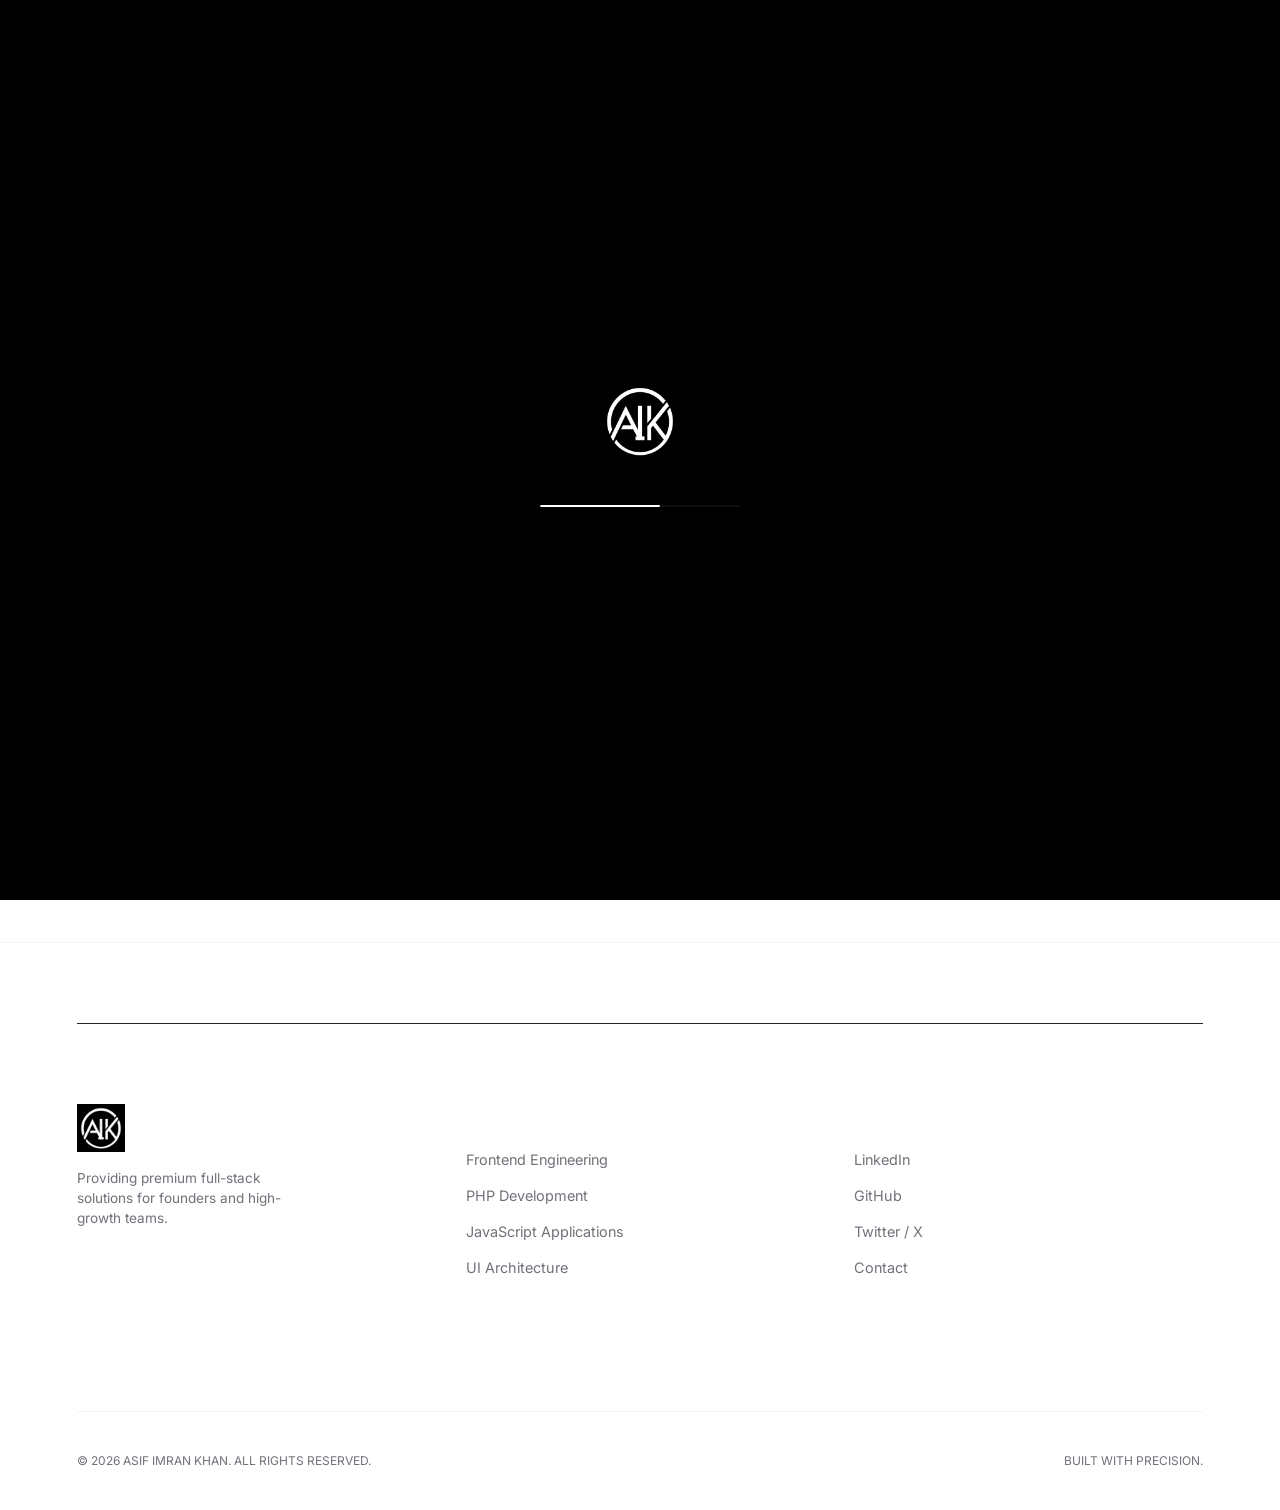
==== about.html @ e5c0651d "new" ====
<!DOCTYPE html>
<html lang="en">
<head>
    <meta charset="UTF-8">
    <meta name="viewport" content="width=device-width, initial-scale=1.0">
    <title>About | Asif Imran Khan | Web Developer</title>
    <meta name="description" content="Learn more about Asif Imran Khan and his journey as a web developer.">
    <link rel="stylesheet" href="style.css">
</head>
<body class="loading">
    <!-- PRELOADER -->
    <div id="preloader">
        <div class="loader-content">
            <img src="Logo.png" alt="AIK Logo" class="loader-logo">
            <div class="loader-bar-container">
                <div class="loader-bar"></div>
            </div>
        </div>
    </div>

    <!-- UTILITY BAR -->
    <div class="utility-bar">
      <div class="status-wrapper">
        <div class="status-dot"></div>
        <span class="status-text">Available for new projects</span>
      </div>
      <ul class="utility-links">
        <li><a href="https://github.com" target="_blank">GitHub</a></li>
        <li><a href="https://linkedin.com" target="_blank">LinkedIn</a></li>
        <li><a href="https://twitter.com" target="_blank">Twitter</a></li>
      </ul>
    </div>

    <!-- NAVIGATION HEADER -->
    <header>
        <nav class="nav-pill">
            <a href="index.html" class="nav-logo-link">
                <img src="Logo.png" alt="AIK Logo" class="nav-logo-img">
            </a>
            <ul class="nav-links">
                <li><a href="work.html">Work</a></li>
                <li><a href="services.html">Services</a></li>
                <li><a href="about.html" style="color: var(--bg-dark); font-weight: 700;">About</a></li>
                <li><a href="insights.html">Insights</a></li>
            </ul>
            <a href="contact.html" class="nav-cta">
                Start a project
                <svg width="14" height="14" viewBox="0 0 16 16" fill="none" stroke="currentColor" stroke-width="2.5" stroke-linecap="round" stroke-linejoin="round">
                    <line x1="3" y1="8" x2="13" y2="8"></line>
                    <polyline points="9 4 13 8 9 12"></polyline>
                </svg>
            </a>
        </nav>
    </header>

    <main>
        <section id="about-page" style="padding-top: 180px;">
            <div style="display: grid; grid-template-columns: 1fr 1fr; gap: clamp(40px, 8vw, 100px); align-items: start;">
                <div class="reveal">
                    <span class="section-label">A Short Journey</span>
                    <h1 class="hero-title" style="font-size: clamp(2rem, 6vw, 4rem); text-align: left; margin-bottom: 20px;">The Developer for Founders.</h1>
                    <p class="hero-description" style="text-align: left; margin-bottom: 40px; color: var(--text);">I started as a hobbyist, grew into a professional, and today, I'm the partner founders rely on to ship world-class web products.</p>
                    <p style="color: var(--text-muted); font-size: 1.1rem; line-height: 1.8; margin-bottom: 30px;">
                        With over 5 years of experience in the full-stack landscape, I specialize in bridging the gap between design and high-performance engineering. My weapon of choice is the web stack: HTML, CSS, JavaScript, and PHP.
                    </p>
                    <p style="color: var(--text-muted); font-size: 1.1rem; line-height: 1.8;">
                        I believe that great software isn't just about code—it's about empathy for the user and understanding the business goals behind every feature.
                    </p>
                </div>
                <div class="reveal" style="position: sticky; top: 180px;">
                    <div style="aspect-ratio: 4/5; background: var(--zinc-100); border-radius: var(--radius-lg); overflow: hidden; border: 1px solid var(--border);">
                        <img src="https://images.unsplash.com/photo-1507003211169-0a1dd7228f2d?q=80&w=2574&auto=format&fit=crop" alt="Asif Imran Khan" style="width: 100%; height: 100%; object-fit: cover;">
                    </div>
                </div>
            </div>
        </section>

        <!-- FOOTER -->
        <footer style="padding: 0 var(--container-padding); border-top: 1px solid var(--zinc-100); padding-top: 80px;">
            <div class="footer-links">
                <div class="footer-col" style="display: flex; flex-direction: column; align-items: flex-start; gap: 16px;">
                    <img src="Logo.png" alt="AIK Logo" style="height: 48px; filter: invert(1);">
                    <p style="color: var(--text-muted); font-size: 0.85rem; max-width: 240px;">Providing premium full-stack solutions for founders and high-growth teams.</p>
                </div>
                <div class="footer-col">
                    <h4>EXPERTISE</h4>
                    <ul>
                        <li><a href="services.html">Frontend Engineering</a></li>
                        <li><a href="services.html">PHP Development</a></li>
                        <li><a href="services.html">JavaScript Applications</a></li>
                        <li><a href="services.html">UI Architecture</a></li>
                    </ul>
                </div>
                <div class="footer-col">
                    <h4>CONNECT</h4>
                    <ul>
                        <li><a href="#">LinkedIn</a></li>
                        <li><a href="#">GitHub</a></li>
                        <li><a href="#">Twitter / X</a></li>
                        <li><a href="contact.html">Contact</a></li>
                    </ul>
                </div>
            </div>

            <div class="footer-bottom" style="border-top: 1px solid var(--zinc-100); padding-top: 40px; margin-top: 40px;">
                <p style="color: var(--text-muted); font-size: 0.75rem;">© 2026 ASIF IMRAN KHAN. ALL RIGHTS RESERVED.</p>
                <p style="color: var(--text-muted); font-size: 0.75rem;">BUILT WITH PRECISION.</p>
            </div>
        </footer>
    </main>

    <script src="script.js"></script>
</body>
</html>
---- style.css ----
@import url("https://fonts.googleapis.com/css2?family=Inter:wght@100..900&display=swap");

:root {
  /* McShannock Monochrome Palette */
  --bg: #ffffff;
  --bg-dark: #000000;
  --zinc-50: #fafafa;
  --zinc-100: #f4f4f5;
  --zinc-200: #e4e4e7;
  --zinc-800: #27272a;
  --zinc-900: #18181b;
  --text: #000000;
  --text-muted: #71717a;
  --border: #e4e4e7;
  
  /* Layout */
  --radius-lg: clamp(16px, 4vw, 32px);
  --radius-md: 16px;
  --nav-height: 80px;
  --container-padding: clamp(16px, 6vw, 120px);
  --smooth: all 0.6s cubic-bezier(0.16, 1, 0.3, 1);
}

*, *::before, *::after {
  box-sizing: border-box;
  margin: 0;
  padding: 0;
}

html {
  scroll-behavior: smooth;
  background-color: var(--bg);
}

body {
  background-color: var(--bg);
  color: var(--text);
  font-family: 'Inter', sans-serif;
  font-size: 16px;
  line-height: 1.5;
  -webkit-font-smoothing: antialiased;
  overflow-x: hidden;
}

body.loading {
  overflow: hidden;
}

/* ─── NAVIGATION (Pill Nav) ───────────────────────── */
header {
  position: fixed;
  top: 56px;
  left: 0;
  right: 0;
  z-index: 1000;
  display: flex;
  justify-content: center;
  pointer-events: none;
  padding: 0 16px;
}

.nav-pill {
  width: 100%;
  max-width: fit-content;
  pointer-events: auto;
  background: rgba(255, 255, 255, 0.85);
  backdrop-filter: blur(20px);
  border: 1px solid var(--border);
  border-radius: 100px;
  padding: 6px 6px 6px 20px;
  display: flex;
  align-items: center;
  gap: clamp(16px, 3vw, 40px);
  box-shadow: 0 4px 20px rgba(0, 0, 0, 0.05);
  transition: var(--smooth);
}

.nav-logo-link {
  display: flex;
  align-items: center;
}

.nav-logo-img {
  width: 48px;
  height: 48px;
  object-fit: contain;
}

.nav-links {
  display: flex;
  gap: 24px;
  list-style: none;
}

.nav-links a {
  color: var(--zinc-800);
  text-decoration: none;
  font-size: 0.85rem;
  font-weight: 500;
  transition: var(--smooth);
}

.nav-links a:hover { color: var(--bg-dark); }

.nav-cta {
  background: var(--bg-dark);
  color: #fff;
  text-decoration: none;
  padding: 10px 20px;
  border-radius: 100px;
  font-size: 0.85rem;
  font-weight: 600;
  display: flex;
  align-items: center;
  gap: 8px;
  white-space: nowrap;
  transition: var(--smooth);
}

.nav-cta:hover { transform: scale(1.05); }

/* ─── HERO SECTION ────────────────────────────────── */
.hero {
  min-height: 80vh;
  display: flex;
  flex-direction: column;
  align-items: center;
  justify-content: center;
  text-align: center;
  padding: 140px var(--container-padding) 80px;
  background: var(--bg);
}

.hero-content {
  max-width: 900px;
  margin-bottom: clamp(40px, 8vw, 80px);
}

.hero-title {
  font-size: clamp(2.5rem, 8vw, 5.5rem);
  font-weight: 800;
  line-height: 1.1;
  letter-spacing: -0.04em;
  margin-bottom: 24px;
}

.hero-description {
  font-size: clamp(1rem, 2vw, 1.25rem);
  color: var(--text-muted);
  max-width: 600px;
  margin: 0 auto;
}

.showreel-container {
  width: 100%;
  max-width: 1200px;
  aspect-ratio: 16/9;
  border-radius: var(--radius-lg);
  overflow: hidden;
  background: var(--zinc-100);
  position: relative;
  border: 1px solid var(--border);
}

.showreel-bg {
  width: 100%;
  height: 100%;
  object-fit: cover;
  transition: var(--smooth);
}

.play-btn {
  position: absolute;
  top: 50%; left: 50%;
  transform: translate(-50%, -50%);
  background: #fff;
  width: clamp(50px, 10vw, 80px);
  height: clamp(50px, 10vw, 80px);
  border-radius: 50%;
  display: flex;
  align-items: center;
  justify-content: center;
  cursor: pointer;
  transition: var(--smooth);
  box-shadow: 0 10px 30px rgba(0,0,0,0.1);
}
.play-btn:hover { scale: 1.1; }

/* ─── WORK GRID ───────────────────────────────────── */
section { padding: clamp(60px, 12vw, 120px) var(--container-padding); }

.section-header { margin-bottom: clamp(40px, 8vw, 80px); }

.section-label {
  font-size: 0.75rem;
  font-weight: 600;
  color: var(--text-muted);
  text-transform: uppercase;
  letter-spacing: 0.1em;
  margin-bottom: 12px;
  display: block;
}

.work-grid {
  display: grid;
  grid-template-columns: repeat(2, 1fr);
  gap: clamp(16px, 4vw, 32px);
}

.work-card {
  border-radius: var(--radius-lg);
  overflow: hidden;
  background: var(--zinc-50);
  border: 1px solid var(--border);
  transition: var(--smooth);
  cursor: pointer;
  display: flex;
  flex-direction: column;
}

.work-card:hover { border-color: var(--bg-dark); }

.work-img-container {
  aspect-ratio: 16/10;
  overflow: hidden;
}

.work-img {
  width: 100%; height: 100%;
  object-fit: cover;
  transition: var(--smooth);
}

.work-card:hover .work-img { scale: 1.05; }

.work-info { padding: clamp(24px, 4vw, 40px); }

.work-title {
  font-size: clamp(1.25rem, 3vw, 1.75rem);
  font-weight: 700;
  margin-bottom: 8px;
}

.work-tag {
  font-size: 0.85rem;
  color: var(--text-muted);
}

/* ─── FOOTER CTA ──────────────────────────────────── */
.footer-cta {
  background: var(--bg-dark);
  color: #fff;
  border-radius: var(--radius-lg);
  padding: clamp(60px, 12vw, 120px) 24px;
  text-align: center;
  margin-bottom: 80px;
}

.footer-cta-title {
  font-size: clamp(1.75rem, 6vw, 4rem);
  font-weight: 800;
  margin-bottom: 40px;
}

.footer-links {
  display: grid;
  grid-template-columns: repeat(auto-fit, minmax(180px, 1fr));
  gap: 40px;
  padding: clamp(60px, 10vw, 80px) 0;
  border-top: 1px solid var(--zinc-800);
}

.footer-col h4 { margin-bottom: 24px; color: #fff; font-size: 0.8rem; letter-spacing: 0.1em; }
.footer-col ul { list-style: none; }
.footer-col li { margin-bottom: 12px; }
.footer-col a { color: var(--text-muted); text-decoration: none; transition: var(--smooth); font-size: 0.9rem; }
.footer-col a:hover { color: #fff; }

.footer-bottom {
  display: flex;
  justify-content: space-between;
  align-items: center;
  padding-bottom: 40px;
  flex-wrap: wrap;
  gap: 24px;
}

/* ─── REVEAL & RESPONSIVE ────────────────────────── */
.reveal {
  opacity: 0;
  transform: translateY(20px);
  transition: opacity 0.6s var(--smooth), transform 0.6s var(--smooth);
}

.reveal.visible { opacity: 1; transform: translateY(0); }

@media (max-width: 768px) {
  .work-grid { grid-template-columns: 1fr; }
  .nav-links { display: none; }
  .nav-pill { gap: 12px; }
  .nav-cta { padding: 8px 16px; font-size: 0.75rem; }
  .footer-bottom { justify-content: center; text-align: center; }
}

@media (max-width: 480px) {
  .hero { padding-top: 120px; }
  .footer-cta { border-radius: 20px; }
}

/* ─── PRELOADER STYLES ──────────────────────────── */
#preloader {
  position: fixed;
  top: 0; left: 0;
  width: 100%; height: 100%;
  background: var(--bg-dark);
  z-index: 9999;
  display: flex;
  align-items: center;
  justify-content: center;
  transition: transform 1.2s cubic-bezier(0.85, 0, 0.15, 1);
}

#preloader.loaded {
  transform: translateY(-100%);
}

.loader-content {
  display: flex;
  flex-direction: column;
  align-items: center;
  gap: 24px;
}

.loader-logo {
  width: 80px;
  height: 80px;
  filter: invert(1);
  margin-bottom: 20px;
}

.loader-bar-container {
  width: 200px;
  height: 2px;
  background: rgba(255, 255, 255, 0.05);
  border-radius: 100px;
  overflow: hidden;
  position: relative;
  margin-bottom: 12px;
}

.loader-bar {
  position: absolute;
  top: 0; left: 0;
  height: 100%;
  width: 0%;
  background: #fff;
  border-radius: 100px;
  transition: width 0.1s linear;
}

.loader-percentage {
  font-size: 0.85rem;
  font-weight: 600;
  color: #fff;
  letter-spacing: 0.1em;
  font-family: monospace;
}

@keyframes logoPulse {
  0%, 100% { transform: scale(1); opacity: 0.8; }
  50% { transform: scale(1.05); opacity: 1; }
}
/* ─── UTILITY BAR (Top Bar) ───────────────────────── */
.utility-bar {
  position: fixed;
  top: 0;
  left: 0;
  right: 0;
  height: 40px;
  background: rgba(255, 255, 255, 0.8);
  backdrop-filter: blur(10px);
  border-bottom: 1px solid var(--border);
  z-index: 1001;
  display: flex;
  align-items: center;
  justify-content: space-between;
  padding: 0 var(--container-padding);
  font-size: 0.75rem;
  font-weight: 500;
  color: var(--text-muted);
}

.status-wrapper {
  display: flex;
  align-items: center;
  gap: 8px;
}

.status-dot {
  width: 6px;
  height: 6px;
  background: #10b981;
  border-radius: 50%;
  position: relative;
}

.status-dot::after {
  content: '';
  position: absolute;
  top: 0; left: 0;
  width: 100%; height: 100%;
  background: inherit;
  border-radius: 50%;
  animation: pulse 2s infinite;
}

@keyframes pulse {
  0% { transform: scale(1); opacity: 1; }
  100% { transform: scale(3); opacity: 0; }
}

.utility-links {
  display: flex;
  gap: 16px;
  list-style: none;
}

.utility-links a {
  text-decoration: none;
  color: inherit;
  transition: var(--smooth);
}

.utility-links a:hover {
  color: var(--bg-dark);
}

@media (max-width: 640px) {
  .utility-bar { font-size: 0.7rem; padding: 0 16px; }
  .utility-bar .status-text { display: none; }
  header { top: 48px; }
}
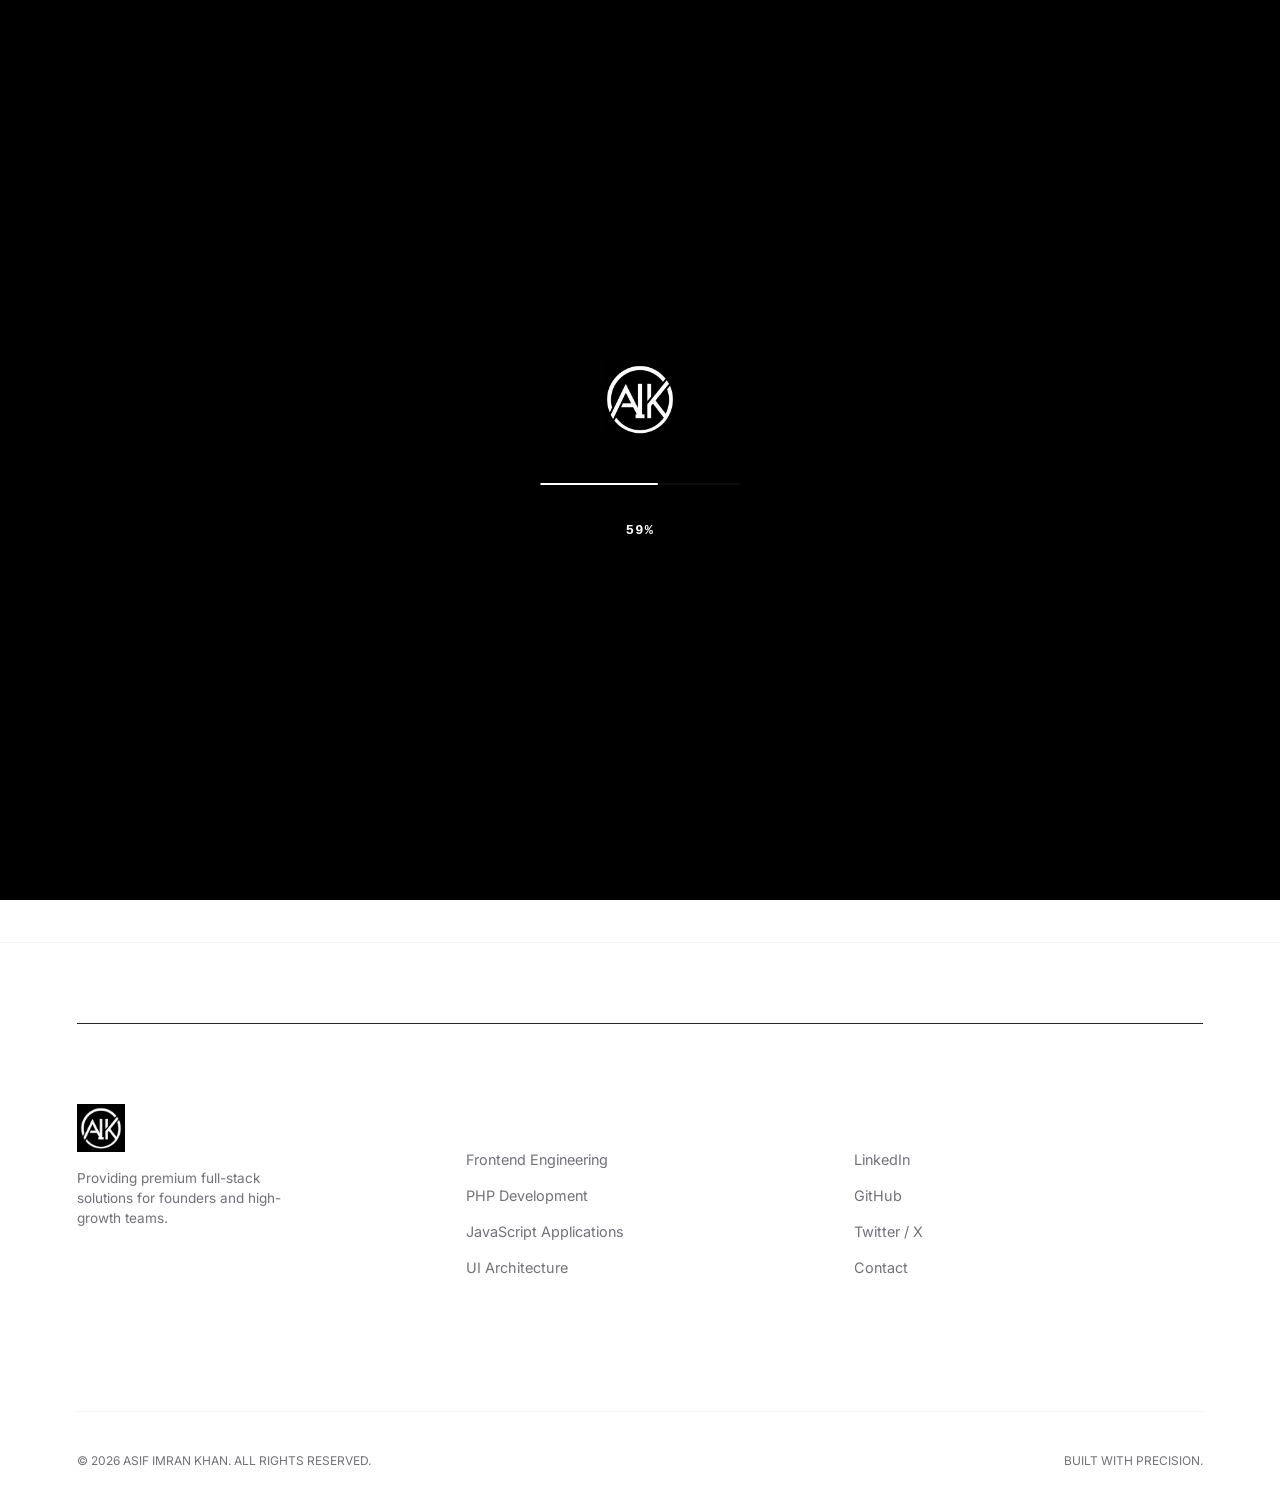
==== commit 84e3633d: "new" ====
--- a/about.html
+++ b/about.html
@@ -15,6 +15,7 @@
             <div class="loader-bar-container">
                 <div class="loader-bar"></div>
             </div>
+            <div class="loader-percentage">0%</div>
         </div>
     </div>
 
@@ -50,8 +51,24 @@
                     <polyline points="9 4 13 8 9 12"></polyline>
                 </svg>
             </a>
+            <button class="nav-toggle" aria-label="Toggle menu">
+                <span></span>
+                <span></span>
+                <span></span>
+            </button>
         </nav>
     </header>
+
+    <!-- MOBILE MENU OVERLAY -->
+    <div class="mobile-menu-overlay">
+        <ul class="mobile-nav-links">
+            <li><a href="work.html">Work</a></li>
+            <li><a href="services.html">Services</a></li>
+            <li><a href="about.html">About</a></li>
+            <li><a href="insights.html">Insights</a></li>
+            <li><a href="contact.html">Contact</a></li>
+        </ul>
+    </div>
 
     <main>
         <section id="about-page" style="padding-top: 180px;">
--- a/style.css
+++ b/style.css
@@ -52,11 +52,27 @@
   top: 56px;
   left: 0;
   right: 0;
-  z-index: 1000;
+  z-index: 2001; /* Higher than mobile overlay */
   display: flex;
   justify-content: center;
   pointer-events: none;
   padding: 0 16px;
+  transition: transform 0.4s cubic-bezier(0.16, 1, 0.3, 1), opacity 0.4s ease;
+}
+
+header.header-hidden {
+  transform: translateY(-120%);
+  opacity: 0;
+}
+
+header.header-scrolled {
+  opacity: 0.4; /* Transparent while scrolling */
+}
+
+/* Ensure header is visible when menu is open */
+body.menu-open header {
+  transform: translateY(0) !important;
+  opacity: 1 !important;
 }
 
 .nav-pill {
@@ -119,6 +135,83 @@
 
 .nav-cta:hover { transform: scale(1.05); }
 
+/* --- MOBILE MENU TOGGLE --- */
+.nav-toggle {
+  display: none;
+  background: none;
+  border: none;
+  cursor: pointer;
+  padding: 10px;
+  position: relative;
+  z-index: 2001;
+}
+
+.nav-toggle span {
+  display: block;
+  width: 24px;
+  height: 2px;
+  background: var(--bg-dark);
+  margin: 5px 0;
+  transition: var(--smooth);
+}
+
+.nav-toggle.active span:nth-child(1) { transform: translateY(7px) rotate(45deg); }
+.nav-toggle.active span:nth-child(2) { opacity: 0; }
+.nav-toggle.active span:nth-child(3) { transform: translateY(-7px) rotate(-45deg); }
+
+/* --- MOBILE MENU OVERLAY --- */
+.mobile-menu-overlay {
+  position: fixed;
+  top: 0;
+  left: 0;
+  width: 100%;
+  height: 100%;
+  background: rgba(255, 255, 255, 0.98);
+  backdrop-filter: blur(20px);
+  z-index: 2000;
+  display: flex;
+  flex-direction: column;
+  align-items: center;
+  justify-content: center;
+  opacity: 0;
+  visibility: hidden;
+  transition: var(--smooth);
+}
+
+.mobile-menu-overlay.active {
+  opacity: 1;
+  visibility: visible;
+}
+
+.mobile-nav-links {
+  list-style: none;
+  text-align: center;
+  display: flex;
+  flex-direction: column;
+  gap: 32px;
+}
+
+.mobile-nav-links a {
+  font-size: 2rem;
+  font-weight: 800;
+  color: var(--bg-dark);
+  text-decoration: none;
+  transition: var(--smooth);
+  opacity: 0;
+  transform: translateY(20px);
+}
+
+.mobile-menu-overlay.active .mobile-nav-links a {
+  opacity: 1;
+  transform: translateY(0);
+}
+
+.mobile-nav-links li:nth-child(1) a { transition-delay: 0.1s; }
+.mobile-nav-links li:nth-child(2) a { transition-delay: 0.2s; }
+.mobile-nav-links li:nth-child(3) a { transition-delay: 0.3s; }
+.mobile-nav-links li:nth-child(4) a { transition-delay: 0.4s; }
+.mobile-nav-links li:nth-child(5) a { transition-delay: 0.5s; }
+
 /* ─── HERO SECTION ────────────────────────────────── */
 .hero {
   min-height: 80vh;
@@ -297,14 +390,49 @@
 @media (max-width: 768px) {
   .work-grid { grid-template-columns: 1fr; }
   .nav-links { display: none; }
-  .nav-pill { gap: 12px; }
-  .nav-cta { padding: 8px 16px; font-size: 0.75rem; }
+  .nav-toggle { display: block; }
+  .nav-pill { 
+    gap: 0; 
+    padding: 12px 20px;
+    width: 100%;
+    max-width: none;
+    background: transparent;
+    backdrop-filter: none;
+    border: none;
+    box-shadow: none;
+    justify-content: space-between;
+  }
+  
+  .nav-logo-link {
+    transform: none !important;
+  }
+  .nav-cta { 
+    padding: 8px 16px; 
+    font-size: 0.75rem;
+    display: none; /* Hide CTA in pill on mobile, show only in menu or specifically */
+  }
   .footer-bottom { justify-content: center; text-align: center; }
+  
+  /* About Page Grid Fix */
+  #about-page > div {
+    grid-template-columns: 1fr !important;
+    gap: 40px !important;
+  }
+  #about-page h1 { text-align: center !important; }
+  #about-page .hero-description { text-align: center !important; }
+  #about-page div[style*="position: sticky"] {
+    position: relative !important;
+    top: 0 !important;
+  }
 }
 
 @media (max-width: 480px) {
-  .hero { padding-top: 120px; }
-  .footer-cta { border-radius: 20px; }
+  .hero { padding-top: 120px; padding-bottom: 40px; }
+  .hero-title { font-size: 3rem; }
+  .footer-cta { border-radius: 20px; padding: 40px 16px; }
+  .footer-cta-title { font-size: 2rem; }
+  .footer-cta .nav-cta { width: 100%; justify-content: center; }
+  section { padding: 60px 20px; }
 }
 
 /* ─── PRELOADER STYLES ──────────────────────────── */
@@ -366,10 +494,6 @@
   font-family: monospace;
 }
 
-@keyframes logoPulse {
-  0%, 100% { transform: scale(1); opacity: 0.8; }
-  50% { transform: scale(1.05); opacity: 1; }
-}
 /* ─── UTILITY BAR (Top Bar) ───────────────────────── */
 .utility-bar {
   position: fixed;
@@ -436,7 +560,6 @@
 }
 
 @media (max-width: 640px) {
-  .utility-bar { font-size: 0.7rem; padding: 0 16px; }
-  .utility-bar .status-text { display: none; }
-  header { top: 48px; }
-}
+  .utility-bar { display: none; } /* Hide clutter on mobile */
+  header { top: 12px; } /* Move header up further since it's just bits now */
+}
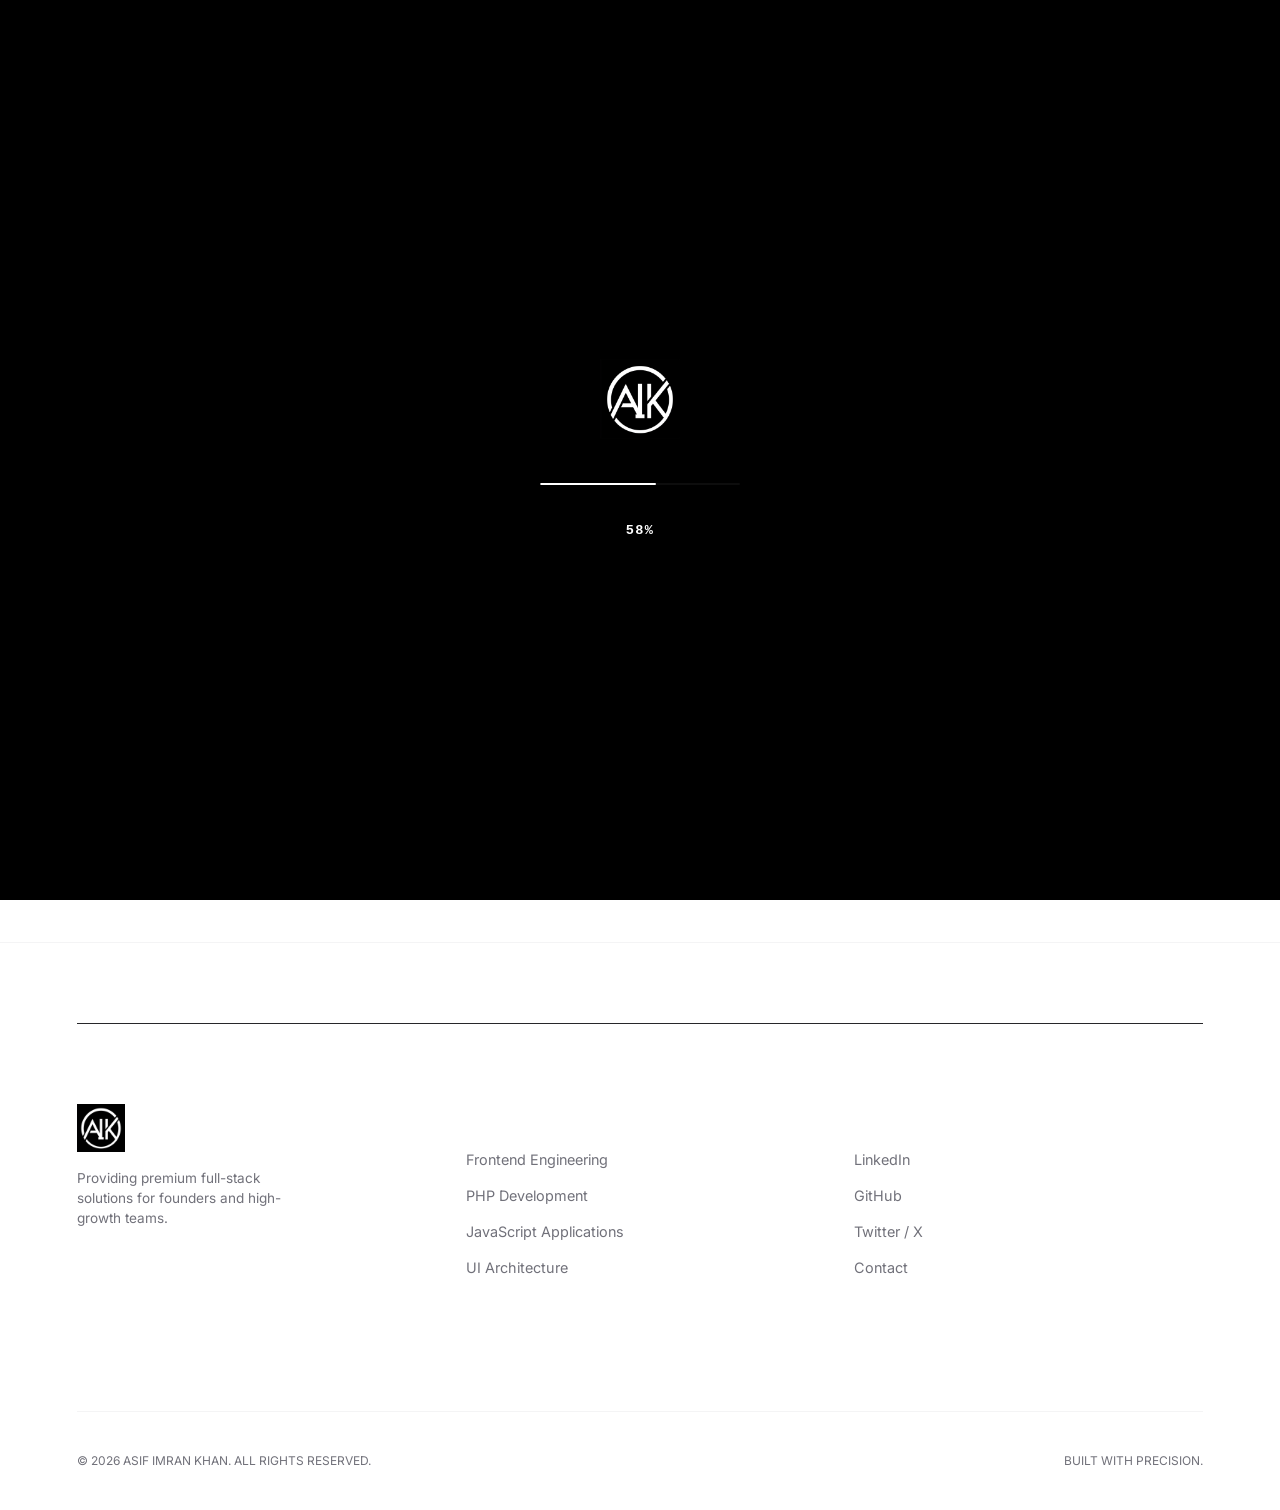
==== commit adedcbf4: "n" ====
--- a/about.html
+++ b/about.html
@@ -1,22 +1,25 @@
-<!DOCTYPE html>
+<!doctype html>
 <html lang="en">
-<head>
-    <meta charset="UTF-8">
-    <meta name="viewport" content="width=device-width, initial-scale=1.0">
+  <head>
+    <meta charset="UTF-8" />
+    <meta name="viewport" content="width=device-width, initial-scale=1.0" />
     <title>About | Asif Imran Khan | Web Developer</title>
-    <meta name="description" content="Learn more about Asif Imran Khan and his journey as a web developer.">
-    <link rel="stylesheet" href="style.css">
-</head>
-<body class="loading">
+    <meta
+      name="description"
+      content="Learn more about Asif Imran Khan and his journey as a web developer."
+    />
+    <link rel="stylesheet" href="style.css" />
+  </head>
+  <body class="loading">
     <!-- PRELOADER -->
     <div id="preloader">
-        <div class="loader-content">
-            <img src="Logo.png" alt="AIK Logo" class="loader-logo">
-            <div class="loader-bar-container">
-                <div class="loader-bar"></div>
-            </div>
-            <div class="loader-percentage">0%</div>
-        </div>
+      <div class="loader-content">
+        <img src="Logo.png" alt="AIK Logo" class="loader-logo" />
+        <div class="loader-bar-container">
+          <div class="loader-bar"></div>
+        </div>
+        <div class="loader-percentage">0%</div>
+      </div>
     </div>
 
     <!-- UTILITY BAR -->
@@ -34,98 +37,201 @@
 
     <!-- NAVIGATION HEADER -->
     <header>
-        <nav class="nav-pill">
-            <a href="index.html" class="nav-logo-link">
-                <img src="Logo.png" alt="AIK Logo" class="nav-logo-img">
-            </a>
-            <ul class="nav-links">
-                <li><a href="work.html">Work</a></li>
-                <li><a href="services.html">Services</a></li>
-                <li><a href="about.html" style="color: var(--bg-dark); font-weight: 700;">About</a></li>
-                <li><a href="insights.html">Insights</a></li>
-            </ul>
-            <a href="contact.html" class="nav-cta">
-                Start a project
-                <svg width="14" height="14" viewBox="0 0 16 16" fill="none" stroke="currentColor" stroke-width="2.5" stroke-linecap="round" stroke-linejoin="round">
-                    <line x1="3" y1="8" x2="13" y2="8"></line>
-                    <polyline points="9 4 13 8 9 12"></polyline>
-                </svg>
-            </a>
-            <button class="nav-toggle" aria-label="Toggle menu">
-                <span></span>
-                <span></span>
-                <span></span>
-            </button>
-        </nav>
+      <nav class="nav-pill">
+        <a href="index.html" class="nav-logo-link">
+          <img src="Logo.png" alt="AIK Logo" class="nav-logo-img" />
+        </a>
+        <ul class="nav-links">
+          <li><a href="work.html">Work</a></li>
+          <li><a href="services.html">Services</a></li>
+          <li>
+            <a href="about.html" style="color: var(--bg-dark); font-weight: 700"
+              >About</a
+            >
+          </li>
+          <li><a href="insights.html">Insights</a></li>
+        </ul>
+        <a href="contact.html" class="nav-cta">
+          Start a project
+          <svg
+            width="14"
+            height="14"
+            viewBox="0 0 16 16"
+            fill="none"
+            stroke="currentColor"
+            stroke-width="2.5"
+            stroke-linecap="round"
+            stroke-linejoin="round"
+          >
+            <line x1="3" y1="8" x2="13" y2="8"></line>
+            <polyline points="9 4 13 8 9 12"></polyline>
+          </svg>
+        </a>
+        <button class="nav-toggle" aria-label="Toggle menu">
+          <span></span>
+          <span></span>
+          <span></span>
+        </button>
+      </nav>
     </header>
 
     <!-- MOBILE MENU OVERLAY -->
     <div class="mobile-menu-overlay">
-        <ul class="mobile-nav-links">
-            <li><a href="work.html">Work</a></li>
-            <li><a href="services.html">Services</a></li>
-            <li><a href="about.html">About</a></li>
-            <li><a href="insights.html">Insights</a></li>
-            <li><a href="contact.html">Contact</a></li>
-        </ul>
+      <ul class="mobile-nav-links">
+        <li><a href="work.html">Work</a></li>
+        <li><a href="services.html">Services</a></li>
+        <li><a href="about.html">About</a></li>
+        <li><a href="insights.html">Insights</a></li>
+        <li><a href="contact.html">Contact</a></li>
+      </ul>
     </div>
 
     <main>
-        <section id="about-page" style="padding-top: 180px;">
-            <div style="display: grid; grid-template-columns: 1fr 1fr; gap: clamp(40px, 8vw, 100px); align-items: start;">
-                <div class="reveal">
-                    <span class="section-label">A Short Journey</span>
-                    <h1 class="hero-title" style="font-size: clamp(2rem, 6vw, 4rem); text-align: left; margin-bottom: 20px;">The Developer for Founders.</h1>
-                    <p class="hero-description" style="text-align: left; margin-bottom: 40px; color: var(--text);">I started as a hobbyist, grew into a professional, and today, I'm the partner founders rely on to ship world-class web products.</p>
-                    <p style="color: var(--text-muted); font-size: 1.1rem; line-height: 1.8; margin-bottom: 30px;">
-                        With over 5 years of experience in the full-stack landscape, I specialize in bridging the gap between design and high-performance engineering. My weapon of choice is the web stack: HTML, CSS, JavaScript, and PHP.
-                    </p>
-                    <p style="color: var(--text-muted); font-size: 1.1rem; line-height: 1.8;">
-                        I believe that great software isn't just about code—it's about empathy for the user and understanding the business goals behind every feature.
-                    </p>
-                </div>
-                <div class="reveal" style="position: sticky; top: 180px;">
-                    <div style="aspect-ratio: 4/5; background: var(--zinc-100); border-radius: var(--radius-lg); overflow: hidden; border: 1px solid var(--border);">
-                        <img src="https://images.unsplash.com/photo-1507003211169-0a1dd7228f2d?q=80&w=2574&auto=format&fit=crop" alt="Asif Imran Khan" style="width: 100%; height: 100%; object-fit: cover;">
-                    </div>
-                </div>
+      <section id="about-page" style="padding-top: 180px">
+        <div
+          style="
+            display: grid;
+            grid-template-columns: 1fr 1fr;
+            gap: clamp(40px, 8vw, 100px);
+            align-items: start;
+          "
+        >
+          <div class="reveal">
+            <span class="section-label">A Short Journey</span>
+            <h1
+              class="hero-title"
+              style="
+                font-size: clamp(2rem, 6vw, 4rem);
+                text-align: left;
+                margin-bottom: 20px;
+              "
+            >
+              The Developer for Founders.
+            </h1>
+            <p
+              class="hero-description"
+              style="text-align: left; margin-bottom: 40px; color: var(--text)"
+            >
+              I started as a hobbyist, grew into a professional, and today, I'm
+              the partner founders rely on to ship world-class web products.
+            </p>
+            <p
+              style="
+                color: var(--text-muted);
+                font-size: 1.1rem;
+                line-height: 1.8;
+                margin-bottom: 30px;
+              "
+            >
+              With over 5 years of experience in the full-stack landscape, I
+              specialize in bridging the gap between design and high-performance
+              engineering. My weapon of choice is the web stack: HTML, CSS,
+              JavaScript, and PHP.
+            </p>
+            <p
+              style="
+                color: var(--text-muted);
+                font-size: 1.1rem;
+                line-height: 1.8;
+              "
+            >
+              I believe that great software isn't just about code—it's about
+              empathy for the user and understanding the business goals behind
+              every feature.
+            </p>
+          </div>
+          <div class="reveal" style="position: sticky; top: 180px">
+            <div
+              style="
+                aspect-ratio: 4/5;
+                background: var(--zinc-100);
+                border-radius: var(--radius-lg);
+                overflow: hidden;
+                border: 1px solid var(--border);
+              "
+            >
+              <img
+                src="https://images.unsplash.com/photo-1507003211169-0a1dd7228f2d?q=80&w=2574&auto=format&fit=crop"
+                alt="Asif Imran Khan"
+                style="width: 100%; height: 100%; object-fit: cover"
+              />
             </div>
-        </section>
-
-        <!-- FOOTER -->
-        <footer style="padding: 0 var(--container-padding); border-top: 1px solid var(--zinc-100); padding-top: 80px;">
-            <div class="footer-links">
-                <div class="footer-col" style="display: flex; flex-direction: column; align-items: flex-start; gap: 16px;">
-                    <img src="Logo.png" alt="AIK Logo" style="height: 48px; filter: invert(1);">
-                    <p style="color: var(--text-muted); font-size: 0.85rem; max-width: 240px;">Providing premium full-stack solutions for founders and high-growth teams.</p>
-                </div>
-                <div class="footer-col">
-                    <h4>EXPERTISE</h4>
-                    <ul>
-                        <li><a href="services.html">Frontend Engineering</a></li>
-                        <li><a href="services.html">PHP Development</a></li>
-                        <li><a href="services.html">JavaScript Applications</a></li>
-                        <li><a href="services.html">UI Architecture</a></li>
-                    </ul>
-                </div>
-                <div class="footer-col">
-                    <h4>CONNECT</h4>
-                    <ul>
-                        <li><a href="#">LinkedIn</a></li>
-                        <li><a href="#">GitHub</a></li>
-                        <li><a href="#">Twitter / X</a></li>
-                        <li><a href="contact.html">Contact</a></li>
-                    </ul>
-                </div>
-            </div>
-
-            <div class="footer-bottom" style="border-top: 1px solid var(--zinc-100); padding-top: 40px; margin-top: 40px;">
-                <p style="color: var(--text-muted); font-size: 0.75rem;">© 2026 ASIF IMRAN KHAN. ALL RIGHTS RESERVED.</p>
-                <p style="color: var(--text-muted); font-size: 0.75rem;">BUILT WITH PRECISION.</p>
-            </div>
-        </footer>
+          </div>
+        </div>
+      </section>
+
+      <!-- FOOTER -->
+      <footer
+        style="
+          padding: 0 var(--container-padding);
+          border-top: 1px solid var(--zinc-100);
+          padding-top: 80px;
+        "
+      >
+        <div class="footer-links">
+          <div
+            class="footer-col"
+            style="
+              display: flex;
+              flex-direction: column;
+              align-items: flex-start;
+              gap: 16px;
+            "
+          >
+            <img
+              src="Logo.png"
+              alt="AIK Logo"
+              style="height: 48px; filter: invert(1)"
+            />
+            <p
+              style="
+                color: var(--text-muted);
+                font-size: 0.85rem;
+                max-width: 240px;
+              "
+            >
+              Providing premium full-stack solutions for founders and
+              high-growth teams.
+            </p>
+          </div>
+          <div class="footer-col">
+            <h4>EXPERTISE</h4>
+            <ul>
+              <li><a href="services.html">Frontend Engineering</a></li>
+              <li><a href="services.html">PHP Development</a></li>
+              <li><a href="services.html">JavaScript Applications</a></li>
+              <li><a href="services.html">UI Architecture</a></li>
+            </ul>
+          </div>
+          <div class="footer-col">
+            <h4>CONNECT</h4>
+            <ul>
+              <li><a href="#">LinkedIn</a></li>
+              <li><a href="#">GitHub</a></li>
+              <li><a href="#">Twitter / X</a></li>
+              <li><a href="contact.html">Contact</a></li>
+            </ul>
+          </div>
+        </div>
+
+        <div
+          class="footer-bottom"
+          style="
+            border-top: 1px solid var(--zinc-100);
+            padding-top: 40px;
+            margin-top: 40px;
+          "
+        >
+          <p style="color: var(--text-muted); font-size: 0.75rem">
+            © 2026 ASIF IMRAN KHAN. ALL RIGHTS RESERVED.
+          </p>
+          <p style="color: var(--text-muted); font-size: 0.75rem">
+            BUILT WITH PRECISION.
+          </p>
+        </div>
+      </footer>
     </main>
 
     <script src="script.js"></script>
-</body>
+  </body>
 </html>
